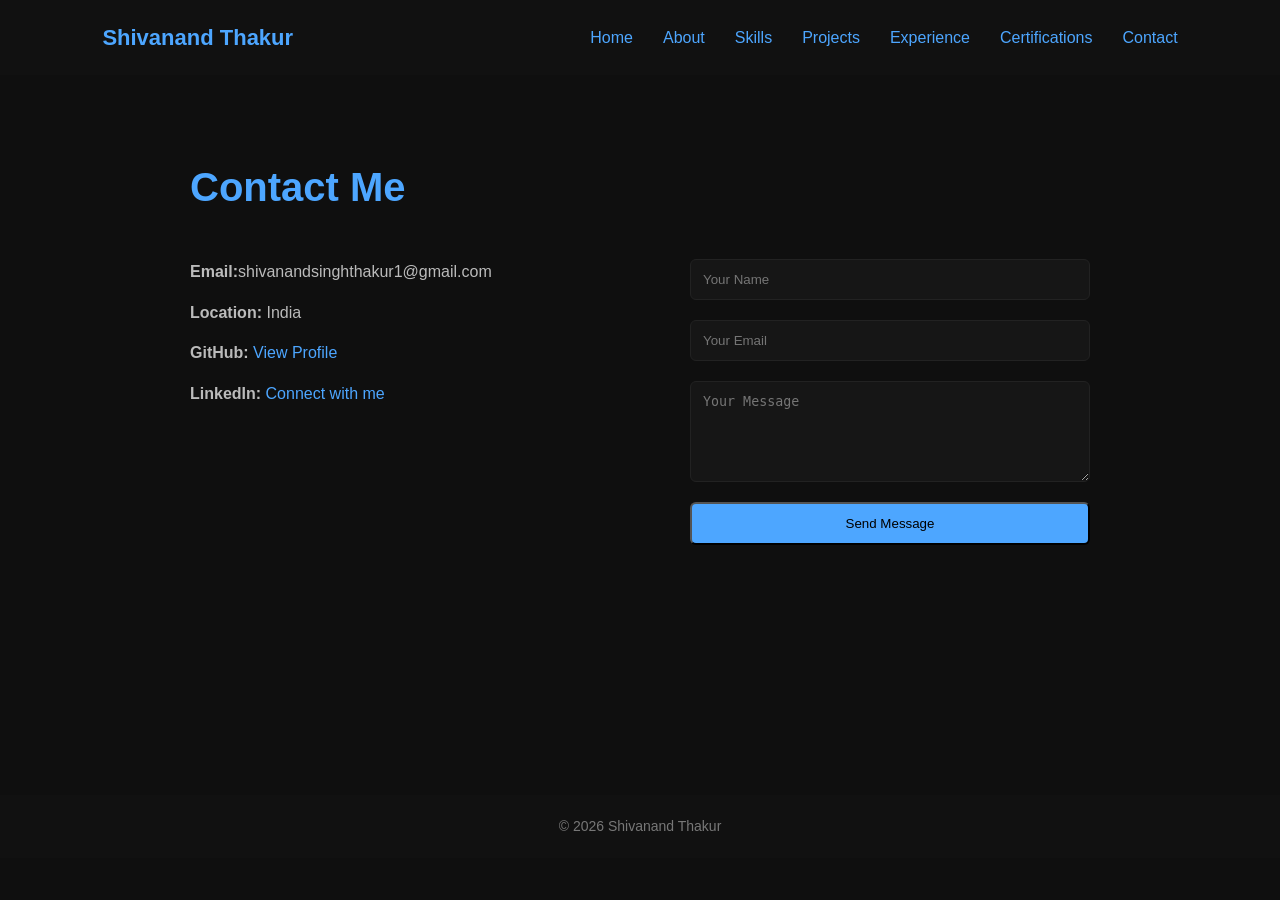
==== contact.html @ 0adc5682 "Initial luxury portfolio deployment" ====
<!DOCTYPE html>
<html lang="en">
<head>
    <meta charset="UTF-8">
    <title>Contact | Shivanand Thakur</title>
    <meta name="viewport" content="width=device-width, initial-scale=1.0">
    <link rel="stylesheet" href="assets/css/style.css">
</head>
<body>

    <!-- Navigation -->
<nav class="navbar">
    <div class="logo">Shivanand Thakur</div>

    <div class="menu-toggle" id="mobile-menu">
        ☰
    </div>

    <ul class="nav-links">
        <li><a href="index.html" class="active">Home</a></li>
        <li><a href="about.html" class="active">About</a></li>
        <li><a href="skills.html" class="active">Skills</a></li>
        <li><a href="projects.html" class="active">Projects</a></li>
        <li><a href="experience.html" class="active">Experience</a></li>
        <li><a href="certifications.html" class="active">Certifications</a></li>
        <li><a href="contact.html" class="active">Contact</a></li>
    </ul>
</nav>

    <section class="page-section reveal">
        <div class="container">
            <h1 class="page-title">Contact Me</h1>

            <div class="contact-wrapper">

                <div class="contact-info">
                    <p><strong>Email:</strong>shivanandsinghthakur1@gmail.com</p>
                    <p><strong>Location:</strong> India</p>
                    <p><strong>GitHub:</strong> 
                        <a href="https://github.com/Shivanand-Thakur/" target="_blank">View Profile</a>
                    </p>
                    <p><strong>LinkedIn:</strong> 
                        <a href="https://www.linkedin.com/in/shivanand-thakur-/" target="_blank">Connect with me</a>
                    </p>
                </div>

                <form name="contact" method="POST" data-netlify="true" action="/contact.html?success=true" class="contact-form">
    
                <!-- Hidden input required for Netlify -->
                <input type="hidden" name="form-name" value="contact">

                <input type="text" name="name" placeholder="Your Name" required>
                <input type="email" name="email" placeholder="Your Email" required>
                <textarea name="message" rows="5" placeholder="Your Message" required></textarea>
    
                <button type="submit" class="btn primary">Send Message</button>

                </form>

                <div id="success-message" class="success-message">
                        ✅ Message sent successfully! I will get back to you soon.
                </div>

            </div>
        </div>
    </section>

    <footer>
        <p>© 2026 Shivanand Thakur</p>
    </footer>

</body>
<script src="assets/js/script.js"></script>
</html>
---- assets/css/style.css ----
/* RESET */
* {
    margin: 0;
    padding: 0;
    box-sizing: border-box;
}

body {
    font-family: 'Poppins', sans-serif;
    background-color: #0f0f0f;
    color: #ffffff;
    line-height: 1.6;
}

/* NAVIGATION */
.navbar {
    display: flex;
    justify-content: space-between;
    align-items: center;
    padding: 20px 8%;
    background-color: #111;
    position: sticky;
    top: 0;
    z-index: 1000;
}

.logo {
    font-size: 22px;
    font-weight: 700;
    color: #4da6ff;
}

.nav-links {
    list-style: none;
    display: flex;
    gap: 30px;
}

.nav-links a {
    text-decoration: none;
    color: #ccc;
    font-weight: 400;
    transition: 0.3s ease;
}

.nav-links a:hover,
.nav-links .active {
    color: #4da6ff;
}

/* HERO SECTION */
.hero {
    display: flex;
    align-items: center;
    justify-content: space-between;
    padding: 80px 8%;
    min-height: 90vh;
}

.hero-content {
    max-width: 600px;
}

.hero-content h1 {
    font-size: 48px;
    margin-bottom: 10px;
}

.hero-content h1 span {
    color: #4da6ff;
}

.hero-content h2 {
    font-size: 22px;
    font-weight: 400;
    color: #aaa;
    margin-bottom: 20px;
}

.hero-content p {
    margin-bottom: 30px;
    color: #bbb;
}

.buttons {
    display: flex;
    gap: 20px;
}

.btn {
    padding: 12px 24px;
    border-radius: 6px;
    text-decoration: none;
    font-weight: 500;
    transition: 0.3s ease;
}

.primary {
    background-color: #4da6ff;
    color: #000;
}

.primary:hover {
    background-color: #3399ff;
}

.secondary {
    border: 1px solid #4da6ff;
    color: #4da6ff;
}

.secondary:hover {
    background-color: #4da6ff;
    color: #000;
}

/* HERO IMAGE */
.hero-image img {
    width: 350px;
    border-radius: 20px;
    box-shadow: 0 0 25px rgba(77, 166, 255, 0.4);
}

/* FOOTER */
footer {
    text-align: center;
    padding: 20px;
    background-color: #111;
    color: #777;
    font-size: 14px;
}

/* RESPONSIVE */
@media (max-width: 900px) {
    .hero {
        flex-direction: column;
        text-align: center;
        gap: 40px;
    }

    .hero-image img {
        width: 250px;
    }

    .buttons {
        justify-content: center;
    }
}

/* PAGE FADE-IN */
body {
    animation: fadeIn 1s ease-in;
}

@keyframes fadeIn {
    from { opacity: 0; }
    to { opacity: 1; }
}

/* HERO TEXT ANIMATION */
.hero-content h1 {
    animation: slideUp 1s ease forwards;
}

.hero-content h2 {
    animation: slideUp 1.2s ease forwards;
}

.hero-content p {
    animation: slideUp 1.4s ease forwards;
}

@keyframes slideUp {
    from {
        transform: translateY(30px);
        opacity: 0;
    }
    to {
        transform: translateY(0);
        opacity: 1;
    }
}

/* BUTTON HOVER ELEVATION */
.btn {
    transition: all 0.3s ease;
}

.btn:hover {
    transform: translateY(-3px);
}

/* IMAGE HOVER EFFECT */
.hero-image img {
    transition: 0.4s ease;
}

.hero-image img:hover {
    transform: scale(1.05);
}

/* GENERAL PAGE SECTION */
.page-section {
    padding: 80px 8%;
    min-height: 80vh;
}

.container {
    max-width: 900px;
    margin: auto;
}

.page-title {
    font-size: 40px;
    margin-bottom: 30px;
    color: #4da6ff;
}

.about-content p {
    margin-bottom: 20px;
    color: #bbb;
    font-size: 18px;
    line-height: 1.8;
}

/* Smooth fade for pages */
.page-section {
    animation: fadeIn 0.8s ease-in;
}

/* SKILLS GRID */
.skills-grid {
    display: grid;
    grid-template-columns: repeat(auto-fit, minmax(250px, 1fr));
    gap: 30px;
    margin-top: 40px;
}

.skill-card {
    background-color: #161616;
    padding: 30px;
    border-radius: 15px;
    transition: 0.3s ease;
    border: 1px solid #222;
}

.skill-card h3 {
    margin-bottom: 15px;
    color: #4da6ff;
}

.skill-card ul {
    list-style: none;
}

.skill-card li {
    margin-bottom: 10px;
    color: #bbb;
}

/* Hover Effect */
.skill-card:hover {
    transform: translateY(-8px);
    border: 1px solid #4da6ff;
    box-shadow: 0 0 20px rgba(77, 166, 255, 0.3);
}

/* PROJECTS GRID */
.projects-grid {
    display: grid;
    grid-template-columns: repeat(auto-fit, minmax(280px, 1fr));
    gap: 30px;
    margin-top: 40px;
}

.project-card {
    background-color: #161616;
    padding: 30px;
    border-radius: 15px;
    border: 1px solid #222;
    transition: 0.3s ease;
}

.project-card h3 {
    color: #4da6ff;
    margin-bottom: 15px;
}

.project-card p {
    color: #bbb;
    margin-bottom: 15px;
}

.tech-stack {
    font-size: 14px;
    color: #888;
}

.project-link {
    text-decoration: none;
    color: #4da6ff;
    font-weight: 500;
    transition: 0.3s ease;
}

.project-link:hover {
    color: #3399ff;
}

/* Hover effect */
.project-card:hover {
    transform: translateY(-8px);
    border: 1px solid #4da6ff;
    box-shadow: 0 0 20px rgba(77, 166, 255, 0.3);
}

/* CONTACT SECTION */
.contact-wrapper {
    display: flex;
    justify-content: space-between;
    gap: 40px;
    margin-top: 40px;
}

.contact-info p {
    margin-bottom: 15px;
    color: #bbb;
}

.contact-info a {
    color: #4da6ff;
    text-decoration: none;
}

.contact-info a:hover {
    color: #3399ff;
}

/* FORM */
.contact-form {
    display: flex;
    flex-direction: column;
    gap: 20px;
    width: 100%;
    max-width: 400px;
}

.contact-form input,
.contact-form textarea {
    padding: 12px;
    border-radius: 6px;
    border: 1px solid #222;
    background-color: #161616;
    color: white;
}

.contact-form input:focus,
.contact-form textarea:focus {
    outline: none;
    border: 1px solid #4da6ff;
}

@media (max-width: 900px) {
    .contact-wrapper {
        flex-direction: column;
    }
}

/* MOBILE NAVBAR */
.menu-toggle {
    display: none;
    font-size: 28px;
    cursor: pointer;
    color: #4da6ff;
}

@media (max-width: 900px) {
    .menu-toggle {
        display: block;
    }

    .nav-links {
        position: absolute;
        top: 70px;
        right: 0;
        background-color: #111;
        flex-direction: column;
        width: 200px;
        text-align: center;
        display: none;
        padding: 20px 0;
        border-left: 1px solid #222;
    }

    .nav-links.active {
        display: flex;
    }
}

/* PAGE TRANSITION EFFECT */
body.fade-out {
    opacity: 0;
    transition: opacity 0.4s ease;
}

body {
    transition: opacity 0.4s ease;
}

/* SCROLL REVEAL ANIMATION */
.reveal {
    opacity: 0;
    transform: translateY(40px);
    transition: all 0.8s ease;
}

.reveal.active {
    opacity: 1;
    transform: translateY(0);
}

/* SUCCESS MESSAGE */
.success-message {
    display: none;
    background-color: #1c2a1c;
    border: 1px solid #4da6ff;
    padding: 15px;
    border-radius: 8px;
    margin-bottom: 20px;
    color: #4da6ff;
}

/* EXPERIENCE TIMELINE */
.timeline {
    margin-top: 40px;
    border-left: 2px solid #4da6ff;
    padding-left: 30px;
}

.timeline-item {
    margin-bottom: 40px;
    position: relative;
}

.timeline-item::before {
    content: "";
    position: absolute;
    left: -38px;
    top: 5px;
    width: 14px;
    height: 14px;
    background-color: #4da6ff;
    border-radius: 50%;
}

.timeline-item h3 {
    color: #4da6ff;
    margin-bottom: 5px;
}

.timeline-date {
    font-size: 14px;
    color: #888;
    display: block;
    margin-bottom: 10px;
}

.timeline-item p {
    color: #bbb;
}

/* CERTIFICATE BUTTONS */
.cert-buttons {
    display: flex;
    gap: 10px;
    margin-top: 15px;
}

.cert-buttons .btn {
    font-size: 14px;
    padding: 8px 14px;
}
/* ================= TECH BADGES ================= */
.tech-badges span {
    background: #161616;
    color: #4da6ff;
    padding: 6px 14px;
    border-radius: 20px;
    font-size: 12px;
    border: 1px solid #1f1f1f;
    margin-right: 8px;
}

/* ================= PROJECT GRID ================= */
.projects-grid {
    display: grid;
    grid-template-columns: repeat(auto-fit, minmax(320px, 1fr));
    gap: 60px;
}

/* ================= PROJECT CARD ================= */
.project-card {
    background: #111112;
    border: 1px solid #1c1c1e;
    border-radius: 14px;
    overflow: hidden;
    transition: 0.35s ease;
}

.project-card:hover {
    border: 1px solid #4da6ff;
    transform: translateY(-8px);
}

/* ================= PROJECT IMAGE CONTAINER ================= */
.project-image {
    position: relative;
    width: 100%;
    background: #0f0f10;
    display: flex;
    justify-content: center;
    align-items: center;
    padding: 15px;
    overflow: hidden;
}

/* THIS FIXES LARGE / TALL IMAGES */
.project-image img {
    width: 100%;
    height: auto;
    max-height: 240px;      /* controls tall screenshots */
    object-fit: contain;    /* prevents cropping */
    border-radius: 8px;
    transition: 0.4s ease;
}

.project-card:hover .project-image img {
    transform: scale(1.03);
}

/* ================= OVERLAY ================= */
.project-overlay {
    position: absolute;
    inset: 0;
    background: rgba(0, 0, 0, 0.65);
    display: flex;
    justify-content: center;
    align-items: center;
    opacity: 0;
    transition: 0.3s ease;
}

.project-card:hover .project-overlay {
    opacity: 1;
}

.project-overlay a {
    padding: 10px 22px;
    background: #4da6ff;
    color: #000;
    text-decoration: none;
    border-radius: 4px;
    font-size: 14px;
    font-weight: 500;
}

/* ================= PROJECT CONTENT ================= */
.project-content {
    padding: 25px;
}

.project-content h3 {
    font-size: 18px;
    margin-bottom: 15px;
    color: #ffffff;
}

.project-content p {
    font-size: 15px;
    color: #b5b5b5;
    margin-bottom: 20px;
    line-height: 1.6;
}

/* ================= TECH BADGES ================= */
.tech-badges {
    display: flex;
    flex-wrap: wrap;
    gap: 8px;
}

.tech-badges span {
    background: #161616;
    color: #4da6ff;
    padding: 6px 12px;
    border-radius: 18px;
    font-size: 12px;
    border: 1px solid #1f1f1f;
}

/* ================= PROJECT IMAGE ================= */
.project-image {
    width: 100%;
    background: #0f0f10;
    padding: 15px;
    display: flex;
    justify-content: center;
    align-items: center;
}

.project-image img {
    width: 100%;
    max-height: 240px;
    object-fit: contain;
    border-radius: 8px;
    transition: 0.4s ease;
}

.project-card:hover .project-image img {
    transform: scale(1.02);
}

/* ================= PROJECT ACTION BUTTON ================= */
.project-actions {
    padding: 0 25px 20px 25px;
}

.project-btn {
    display: inline-block;
    padding: 10px 22px;
    background: #4da6ff;
    color: #000;
    text-decoration: none;
    font-size: 14px;
    font-weight: 500;
    border-radius: 4px;
    transition: 0.3s ease;
}

.project-btn:hover {
    background: #3399ff;
}
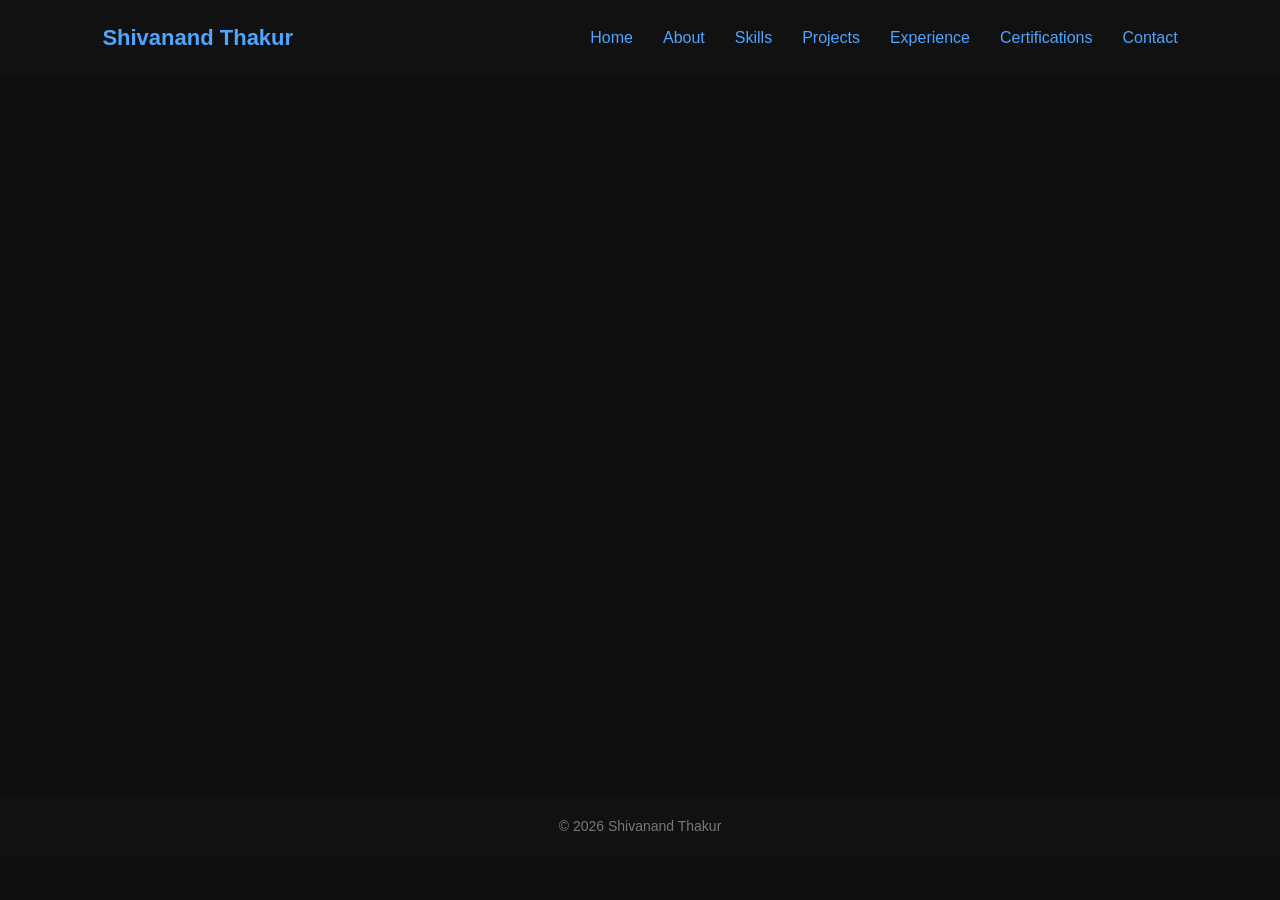
==== commit 538d7c24: "Fix Netlify form redirect properly" ====
--- a/contact.html
+++ b/contact.html
@@ -44,10 +44,11 @@
                     </p>
                 </div>
 
-                <form name="contact" method="POST" data-netlify="true" action="/contact.html?success=true" class="contact-form">
+                <form name="contact" method="POST" data-netlify="true" action="/contact.html" class="contact-form">
     
                 <!-- Hidden input required for Netlify -->
                 <input type="hidden" name="form-name" value="contact">
+                <input type="hidden" name="redirect" value="/contact.html?success=true">
 
                 <input type="text" name="name" placeholder="Your Name" required>
                 <input type="email" name="email" placeholder="Your Email" required>
@@ -68,6 +69,13 @@
     <footer>
         <p>© 2026 Shivanand Thakur</p>
     </footer>
+    
+    <script>
+    const urlParams = new URLSearchParams(window.location.search);
+    if (urlParams.get('success') === 'true') {
+        document.getElementById('success-message').style.display = 'block';
+    }
+</script>
 
 </body>
 <script src="assets/js/script.js"></script>
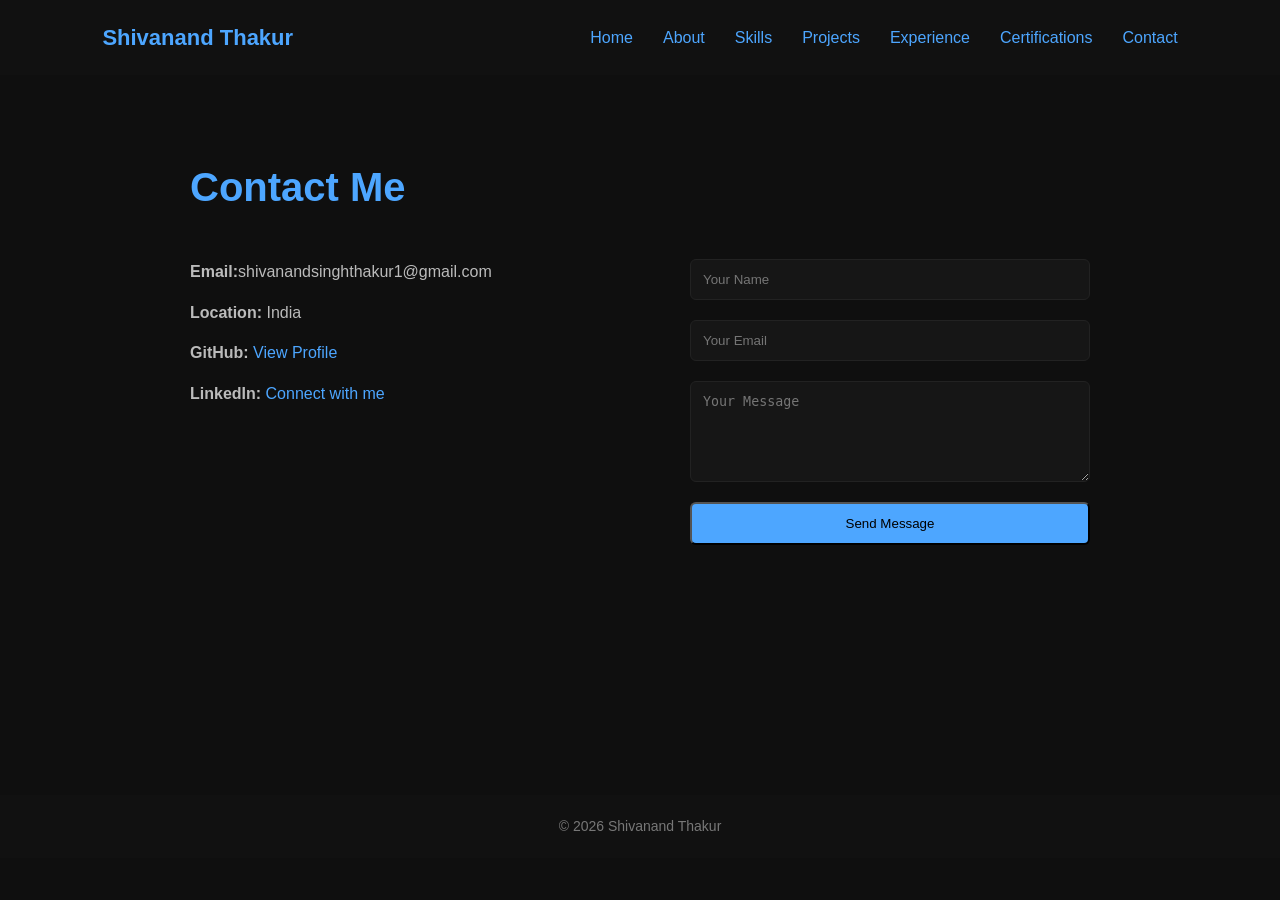
==== commit c749d7b8: "Fix Netlify contact redirect properly" ====
--- a/contact.html
+++ b/contact.html
@@ -44,11 +44,10 @@
                     </p>
                 </div>
 
-                <form name="contact" method="POST" data-netlify="true" action="/contact.html" class="contact-form">
+                <form name="contact" method="POST" data-netlify="true" action="contact.html" class="contact-form">
     
                 <!-- Hidden input required for Netlify -->
                 <input type="hidden" name="form-name" value="contact">
-                <input type="hidden" name="redirect" value="/contact.html?success=true">
 
                 <input type="text" name="name" placeholder="Your Name" required>
                 <input type="email" name="email" placeholder="Your Email" required>
@@ -69,14 +68,6 @@
     <footer>
         <p>© 2026 Shivanand Thakur</p>
     </footer>
-    
-    <script>
-    const urlParams = new URLSearchParams(window.location.search);
-    if (urlParams.get('success') === 'true') {
-        document.getElementById('success-message').style.display = 'block';
-    }
-</script>
-
+<script src="assets/js/script.js"></script>
 </body>
-<script src="assets/js/script.js"></script>
 </html>
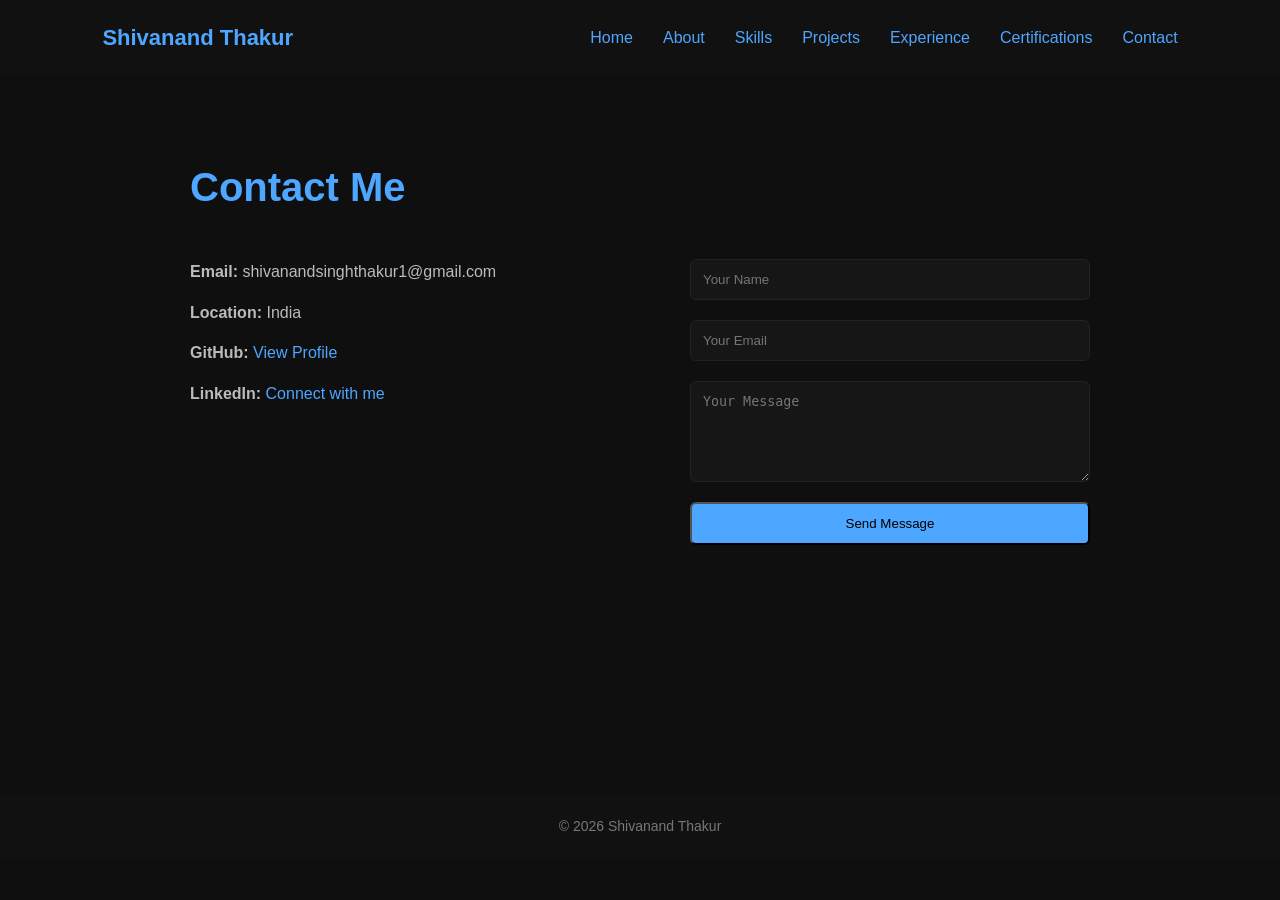
==== commit ce694b2b: "Fixed Netlify contact form submission" ====
--- a/contact.html
+++ b/contact.html
@@ -9,32 +9,34 @@
 <body>
 
     <!-- Navigation -->
-<nav class="navbar">
-    <div class="logo">Shivanand Thakur</div>
+        <nav class="navbar">
+        <div class="logo">Shivanand Thakur</div>
 
-    <div class="menu-toggle" id="mobile-menu">
-        ☰
-    </div>
+        <div class="menu-toggle" id="mobile-menu">
+            ☰
+        </div>
 
-    <ul class="nav-links">
-        <li><a href="index.html" class="active">Home</a></li>
-        <li><a href="about.html" class="active">About</a></li>
-        <li><a href="skills.html" class="active">Skills</a></li>
-        <li><a href="projects.html" class="active">Projects</a></li>
-        <li><a href="experience.html" class="active">Experience</a></li>
-        <li><a href="certifications.html" class="active">Certifications</a></li>
-        <li><a href="contact.html" class="active">Contact</a></li>
-    </ul>
-</nav>
+        <ul class="nav-links">
+            <li><a href="index.html" class="active">Home</a></li>
+            <li><a href="about.html" class="active">About</a></li>
+            <li><a href="skills.html" class="active">Skills</a></li>
+            <li><a href="projects.html" class="active">Projects</a></li>
+            <li><a href="experience.html" class="active">Experience</a></li>
+            <li><a href="certifications.html" class="active">Certifications</a></li>
+            <li><a href="contact.html" class="active">Contact</a></li>
+        </ul>
+    </nav>
 
+    <!-- Contact Section -->
     <section class="page-section reveal">
         <div class="container">
             <h1 class="page-title">Contact Me</h1>
 
             <div class="contact-wrapper">
 
+                <!-- Contact Info -->
                 <div class="contact-info">
-                    <p><strong>Email:</strong>shivanandsinghthakur1@gmail.com</p>
+                    <p><strong>Email:</strong> shivanandsinghthakur1@gmail.com</p>
                     <p><strong>Location:</strong> India</p>
                     <p><strong>GitHub:</strong> 
                         <a href="https://github.com/Shivanand-Thakur/" target="_blank">View Profile</a>
@@ -44,22 +46,25 @@
                     </p>
                 </div>
 
-                <form name="contact" method="POST" data-netlify="true" action="contact.html" class="contact-form">
-    
-                <!-- Hidden input required for Netlify -->
-                <input type="hidden" name="form-name" value="contact">
+                <!-- Netlify Form -->
+                <form name="contact"
+                      method="POST"
+                      data-netlify="true"
+                      class="contact-form"
+                      onsubmit="handleSubmit(event)">
 
-                <input type="text" name="name" placeholder="Your Name" required>
-                <input type="email" name="email" placeholder="Your Email" required>
-                <textarea name="message" rows="5" placeholder="Your Message" required></textarea>
-    
-                <button type="submit" class="btn primary">Send Message</button>
+                    <!-- Required Hidden Field -->
+                    <input type="hidden" name="form-name" value="contact">
+
+                    <input type="text" name="name" placeholder="Your Name" required>
+                    <input type="email" name="email" placeholder="Your Email" required>
+                    <textarea name="message" rows="5" placeholder="Your Message" required></textarea>
+
+                    <button type="submit" class="btn primary">
+                        Send Message
+                    </button>
 
                 </form>
-
-                <div id="success-message" class="success-message">
-                        ✅ Message sent successfully! I will get back to you soon.
-                </div>
 
             </div>
         </div>
@@ -68,6 +73,39 @@
     <footer>
         <p>© 2026 Shivanand Thakur</p>
     </footer>
-<script src="assets/js/script.js"></script>
+
+    <!-- Netlify Form + Alert Script -->
+    <script>
+function handleSubmit(event) {
+    event.preventDefault();
+
+    const form = event.target;
+
+    // If running locally (file://)
+    if (window.location.protocol === "file:") {
+        alert("Message sent successfully! I will get back to you soon.");
+        form.reset();
+        return;
+    }
+
+    // If running on Netlify
+    fetch("/", {
+        method: "POST",
+        headers: { "Content-Type": "application/x-www-form-urlencoded" },
+        body: new URLSearchParams(new FormData(form)).toString()
+    })
+    .then(() => {
+        alert("Message sent successfully! I will get back to you soon.");
+        form.reset();
+    })
+    .catch(() => {
+        alert("Something went wrong. Please try again.");
+    });
+}
+</script>
+
+    <!-- Main JS -->
+    <script src="assets/js/script.js"></script>
+
 </body>
 </html>
